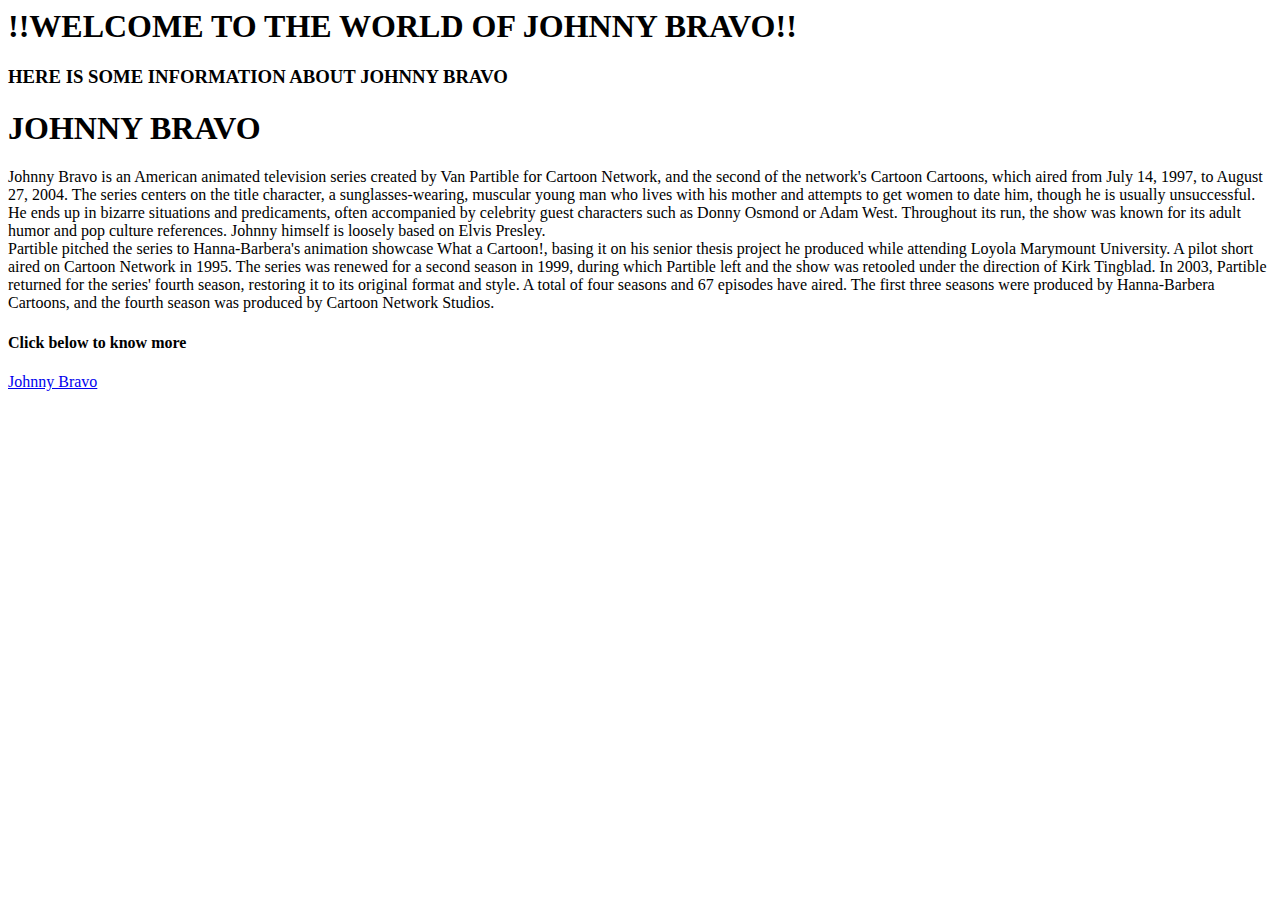
==== page1.html @ 993d6888 "My First pProject" ====
<html>

<head>
    <link rel="stylesheet" type="text/css" href="style1.css">
</head>
<body>
    <div class="mainflex">
        <div class="flex-box" id="box1">
            <div>
                <h1>!!WELCOME TO THE WORLD OF JOHNNY BRAVO!!</h1>
                <h3>HERE IS SOME INFORMATION ABOUT JOHNNY BRAVO</h3>
            </div>
            <div id="box"></div>
        </div>
        <div class="flex-box" id="box1">
            <div>
                <h1>JOHNNY BRAVO</h1>
                <p>Johnny Bravo is an American animated television series created by Van Partible for Cartoon Network,
                    and the second of the network's Cartoon Cartoons, which aired from July 14, 1997, to August 27,
                    2004.
                    The series centers on the title character, a sunglasses-wearing, muscular young man who lives with
                    his
                    mother and attempts to get women to date him, though he is usually unsuccessful. He ends up in
                    bizarre
                    situations and predicaments, often accompanied by celebrity guest characters such as Donny Osmond or
                    Adam West. Throughout its run, the show was known for its adult humor and pop culture references.
                    Johnny himself is loosely based on Elvis Presley.
                    <br>

                    Partible pitched the series to Hanna-Barbera's animation showcase What a Cartoon!,
                    basing it on his senior thesis project he produced while attending Loyola Marymount University.
                    A pilot short aired on Cartoon Network in 1995. The series was renewed for a second season in 1999,
                    during which Partible left and the show was retooled under the direction of Kirk Tingblad. In 2003,
                    Partible returned for the series' fourth season, restoring it to its original format and style.
                    A total of four seasons and 67 episodes have aired. The first three seasons were produced by
                    Hanna-Barbera Cartoons, and the fourth season was produced by Cartoon Network Studios.</p>
            </div>
            <div id="jon"></div>
        </div>
        <div class="flex-box" id="box1">
            <div>
                <h4>Click below to know more</h4>
                <a href="https://en.wikipedia.org/wiki/Johnny_Bravo">Johnny Bravo</a>


            </div>
        </div>

</body>

</html>
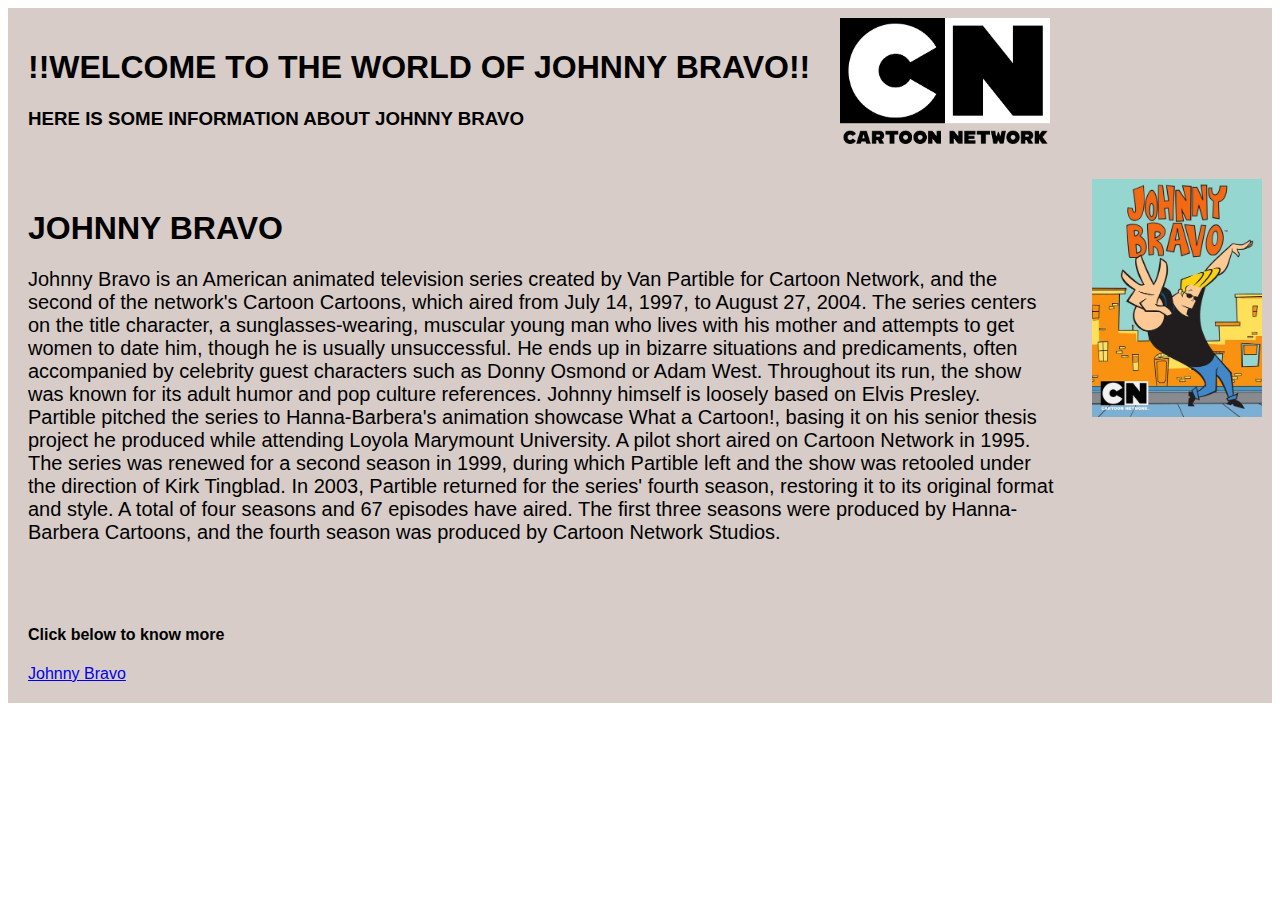
==== commit e8f1cfeb: "Error solved 2" ====
--- a/page1.html
+++ b/page1.html
@@ -1,7 +1,7 @@
 <html>
 
 <head>
-    <link rel="stylesheet" type="text/css" href="style1.css">
+    <link rel="stylesheet" type="text/css" href="style/style1.css">
 </head>
 <body>
     <div class="mainflex">
--- a/style/style1.css
+++ b/style/style1.css
@@ -0,0 +1,64 @@
+
+.flex-box {
+    display: flex;
+
+    background-color: #D7CCC8;
+}
+
+.flex-box div {
+    margin: 10px;
+    padding: 10px;
+
+    font-family: -apple-system, BlinkMacSystemFont, 'Segoe UI', Roboto, Oxygen, Ubuntu, Cantarell, 'Open Sans', 'Helvetica Neue', sans-serif;
+}
+
+#box {
+    background-image: url(../Resource/cartoon.png);
+    background-size: contain;
+    background-repeat: no-repeat;
+    flex-basis: 15%;
+}
+
+#box:hover {
+    border: 3px solid black;
+
+}
+
+#jon {
+    background-image: url(../Resource/title.jpg);
+    background-size: contain;
+    background-repeat: no-repeat;
+    flex-basis: 68%;
+}
+
+#jon:hover {
+    border: 3px solid black;
+}
+
+p {
+    font-size: 20px;
+}
+
+a:hover {
+    font-size: 30px;
+}
+
+@media only screen and(max-width) {
+    .flex-box {
+        flex-direction: column;
+        
+    }
+    p{
+        flex-wrap:wrap;
+    }
+}
+
+@media only screen and(min-width) {
+    .flex-box {
+        flex-direction: column;
+    }
+    .p{
+        flex-wrap: nowrap;
+    }
+
+}
